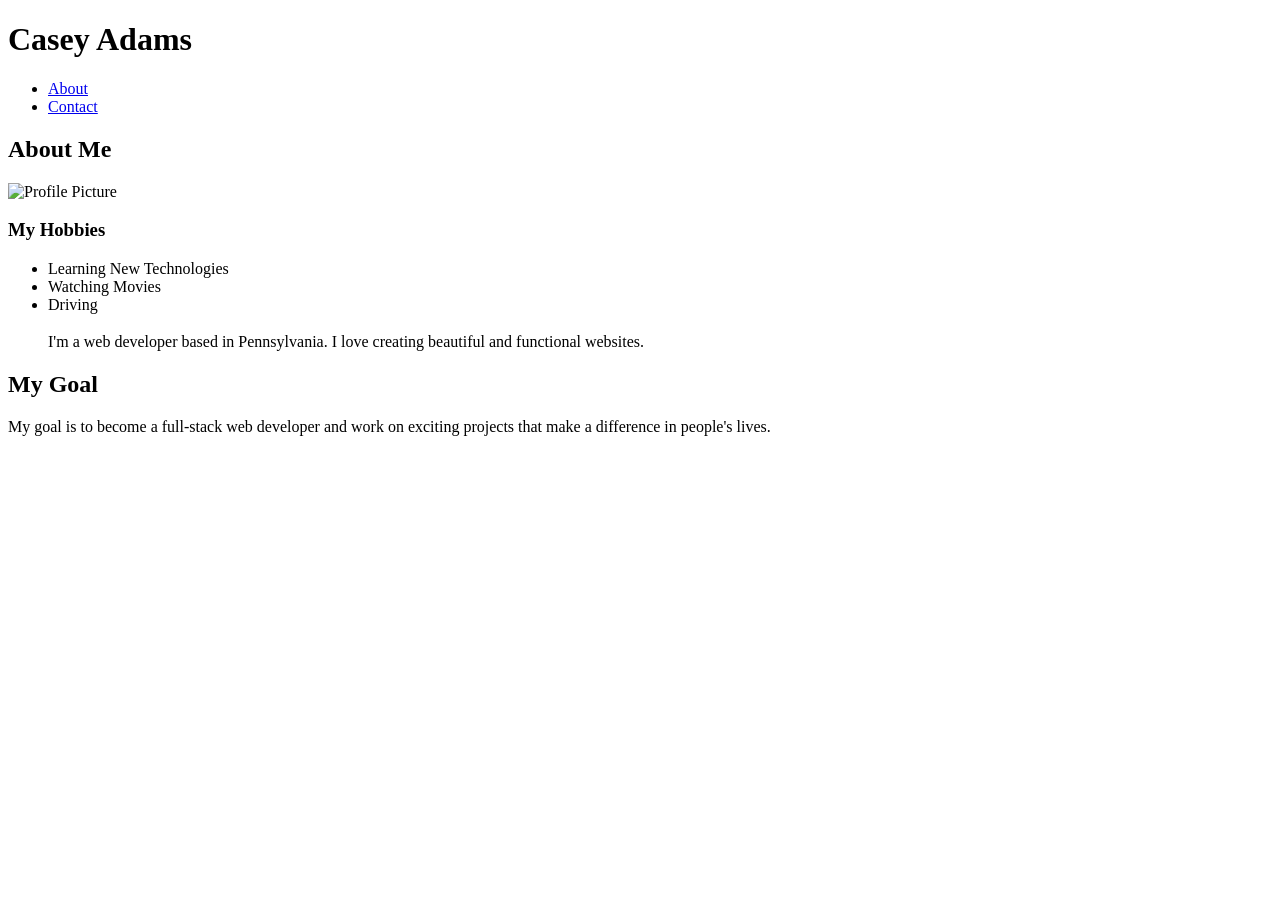
==== index.html @ 4cce9a7d "HW1" ====
<!DOCTYPE html>
<html lang="en">
<head>
    <meta charset="UTF-8">
    <meta name="viewport" content="width=device-width, initial-scale=1.0">
    <title>My First Site</title>
</head>
<body>
<header>
    <h1>Casey Adams</h1>
</header>
<nav>
    <ul>
        <li><a href="#about">About</a></li>
        <li><a href="#contact">Contact</a></li>
    </ul>
</nav>
<main>
    <section> <h2>About Me</h2>
        <img src="images/profile.jpg" alt="Profile Picture">
        <h3>My Hobbies</h3><ul>
            <li>Learning New Technologies</li>
            <li>Watching Movies</li>
            <li>Driving</li>
        <h3></h3>I'm a web developer based in Pennsylvania. I love creating beautiful and functional websites.</h3>
    </section>
    <section>
        <h2>My Goal</h2>
        <p>My goal is to become a full-stack web developer and work on exciting projects that make a difference in people's lives.</p>
    </section>

</main>
<footer></footer>
</html>
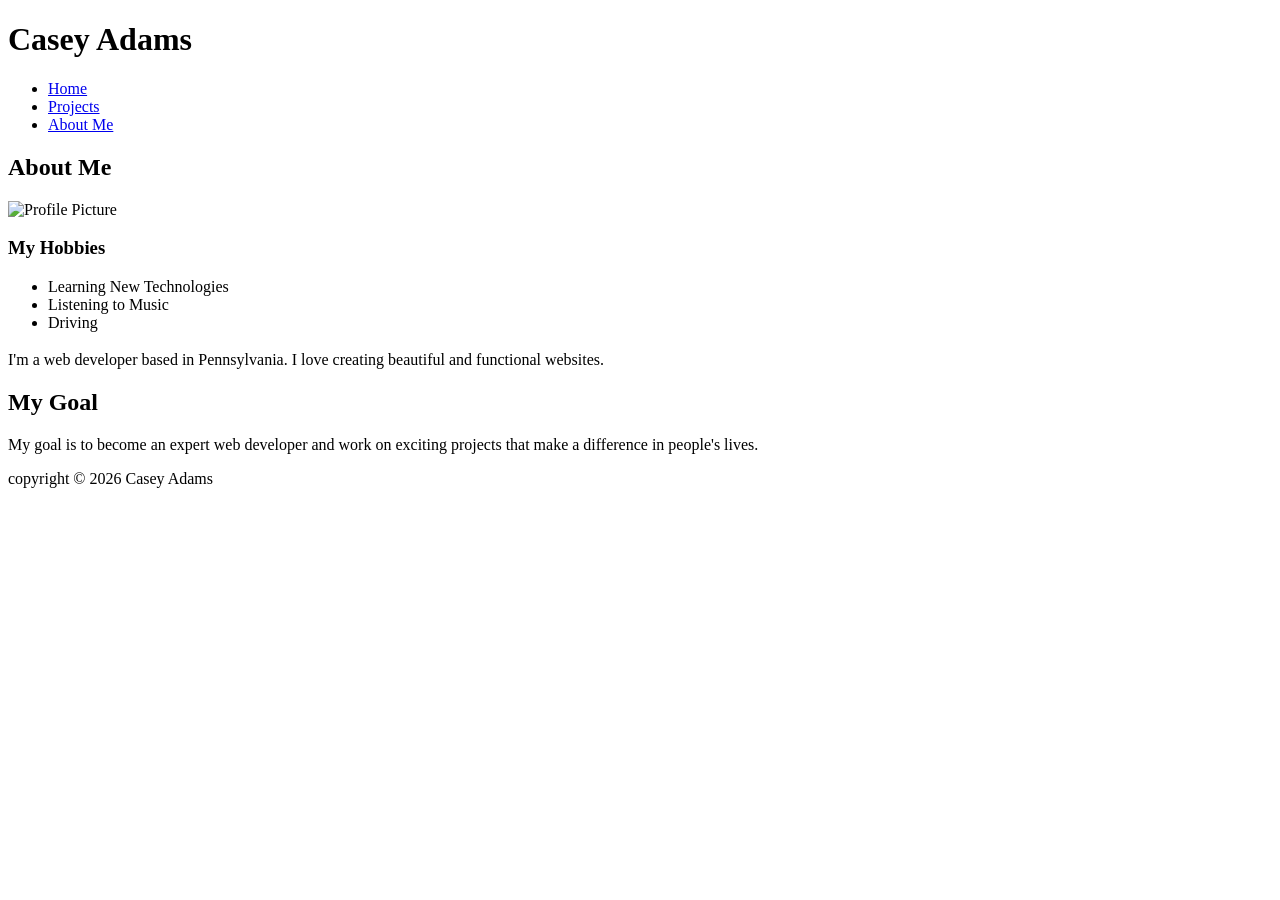
==== commit 17852fcd: "Milestone1" ====
--- a/index.html
+++ b/index.html
@@ -11,8 +11,9 @@
 </header>
 <nav>
     <ul>
-        <li><a href="#about">About</a></li>
-        <li><a href="#contact">Contact</a></li>
+        <li><a href="index.html">Home</a></li>
+        <li><a href="projects.html">Projects</a></li>
+        <li><a href="about.html">About Me</a></li>
     </ul>
 </nav>
 <main>
@@ -20,15 +21,17 @@
         <img src="images/profile.jpg" alt="Profile Picture">
         <h3>My Hobbies</h3><ul>
             <li>Learning New Technologies</li>
-            <li>Watching Movies</li>
+            <li>Listening to Music</li>
             <li>Driving</li>
+            </ul>
+        
         <h3></h3>I'm a web developer based in Pennsylvania. I love creating beautiful and functional websites.</h3>
     </section>
     <section>
         <h2>My Goal</h2>
-        <p>My goal is to become a full-stack web developer and work on exciting projects that make a difference in people's lives.</p>
+        <p>My goal is to become an expert web developer and work on exciting projects that make a difference in people's lives.</p>
     </section>
 
 </main>
-<footer></footer>
+<footer>copyright © 2026 Casey Adams</footer>
 </html>
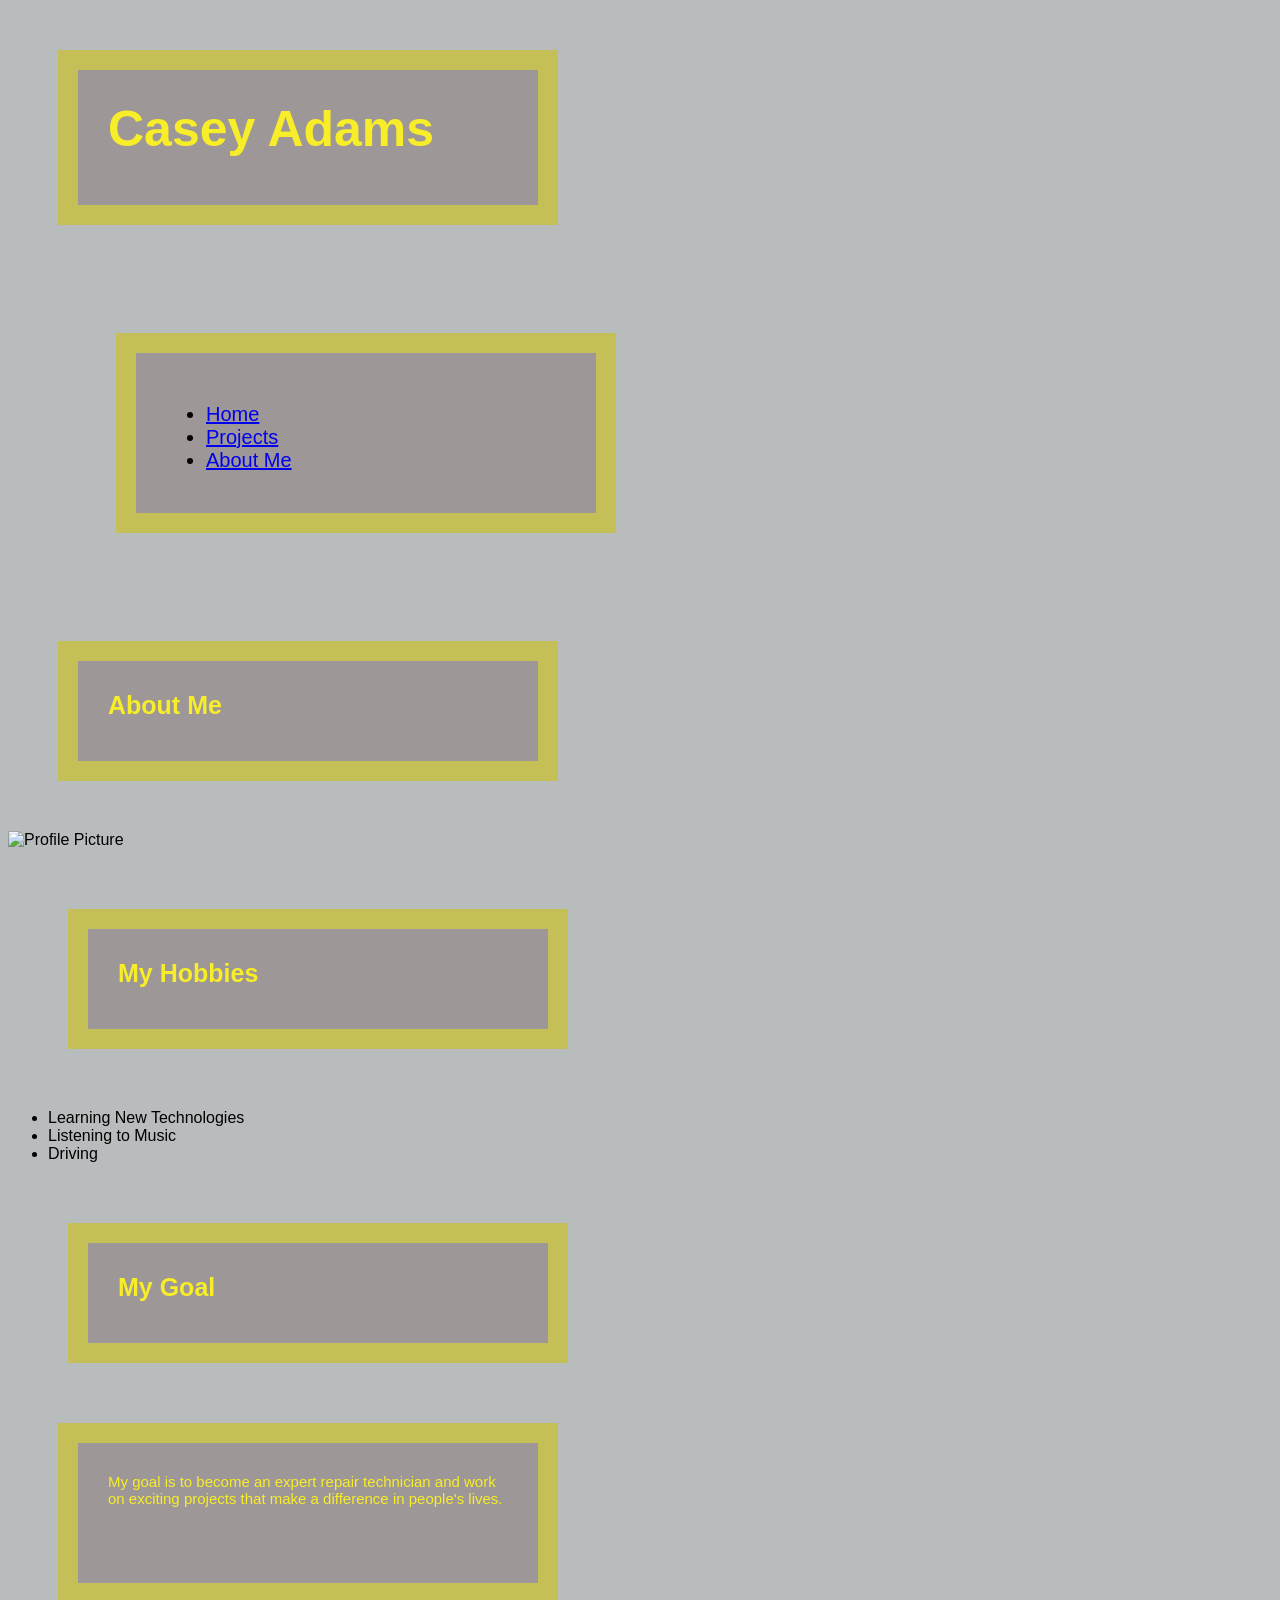
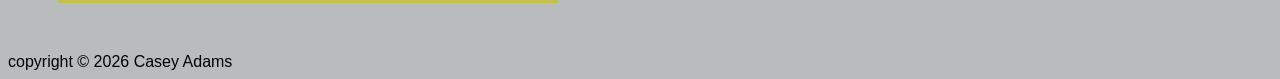
==== commit 9567b770: "HW2" ====
--- a/index.html
+++ b/index.html
@@ -4,8 +4,9 @@
     <meta charset="UTF-8">
     <meta name="viewport" content="width=device-width, initial-scale=1.0">
     <title>My First Site</title>
-</head>
-<body>
+    <link rel="stylesheet" href="style.css">
+    </head>
+<body> 
 <header>
     <h1>Casey Adams</h1>
 </header>
@@ -17,21 +18,20 @@
     </ul>
 </nav>
 <main>
-    <section> <h2>About Me</h2>
-        <img src="images/profile.jpg" alt="Profile Picture">
-        <h3>My Hobbies</h3><ul>
+    <section> <h2>About Me</h2> 
+
+        <img src="images/profile.png" alt="Profile Picture">
+        <h3>My Hobbies</h3>
+         <ul>
             <li>Learning New Technologies</li>
             <li>Listening to Music</li>
             <li>Driving</li>
             </ul>
-        
-        <h3></h3>I'm a web developer based in Pennsylvania. I love creating beautiful and functional websites.</h3>
+    <section>
+        <h3>My Goal</h3>
+        <p>My goal is to become an expert repair technician and work on exciting projects that make a difference in people's lives.</p>
     </section>
-    <section>
-        <h2>My Goal</h2>
-        <p>My goal is to become an expert web developer and work on exciting projects that make a difference in people's lives.</p>
-    </section>
-
 </main>
 <footer>copyright © 2026 Casey Adams</footer>
+</body>
 </html>
--- a/style.css
+++ b/style.css
@@ -0,0 +1,96 @@
+body {
+  background-color: #b8bcbd;
+  font-family: 'Franklin Gothic Medium', 'Arial Narrow', Arial, sans-serif, sans-serif;
+}
+h1 { font-size: 50px;
+  background-color: #9e9797;
+  height: 75px;
+  width: 400px;
+  padding: 30px;
+  margin: 50px;
+  border: 20px solid #c5bf57;
+  color: #f7ed28;
+}
+p {
+  font-size: 15px;
+  background-color: #9e9797;
+  height: 80px;
+  width: 400px;
+  padding: 30px;
+  margin: 50px;
+  border: 20px solid #c5bf57;
+  color: #f7ed28;
+}
+
+
+h2 { font-size: 25px;
+  background-color: #9e9797;
+  height: 40px;
+  width: 400px;
+  padding: 30px;
+  margin: 50px;
+  border: 20px solid #c5bf57;
+  color: #f7ed28;
+}
+
+p {font-size: 15px;
+  background-color: #9e9797;
+  height: 80px;
+  width: 400px;
+  padding: 30px;
+  margin: 50px;
+  border: 20px solid #c5bf57;
+  color: #f7ed28;
+}
+
+h3 { font-size: 25px;
+  background-color: #9e9797;
+  height: 40px;
+  width: 400px;
+  padding: 30px;
+  margin: 60px;
+  border: 20px solid #c5bf57;
+  color: #f7ed28;
+}
+
+p {
+  font-size: 15px;
+  background-color: #9e9797;
+  height: 80px;
+  width: 400px;
+  padding: 30px;
+  margin: 50px;
+  border: 20px solid #c5bf57;
+  color: #f7ed28;
+}
+
+nav {
+  font-size: 20px;
+  background-color: #9e9797;
+  height: 100px;
+  width: 400px;
+  padding: 30px;
+  margin: 108px;
+  border: 20px solid #c5bf57;
+  color: #010100;
+}
+
+.card {
+  border: 2px solid #c5bf57;
+  padding: 24px;
+}
+.note {
+  color: #050405;
+}
+#hero {
+  background-color: #95a3b3;
+}
+
+.classname {
+  color: #f7ed28;
+  font-size: 20px;
+}
+#id {
+  color: #f7ed28;
+  font-size: 20px;
+}
